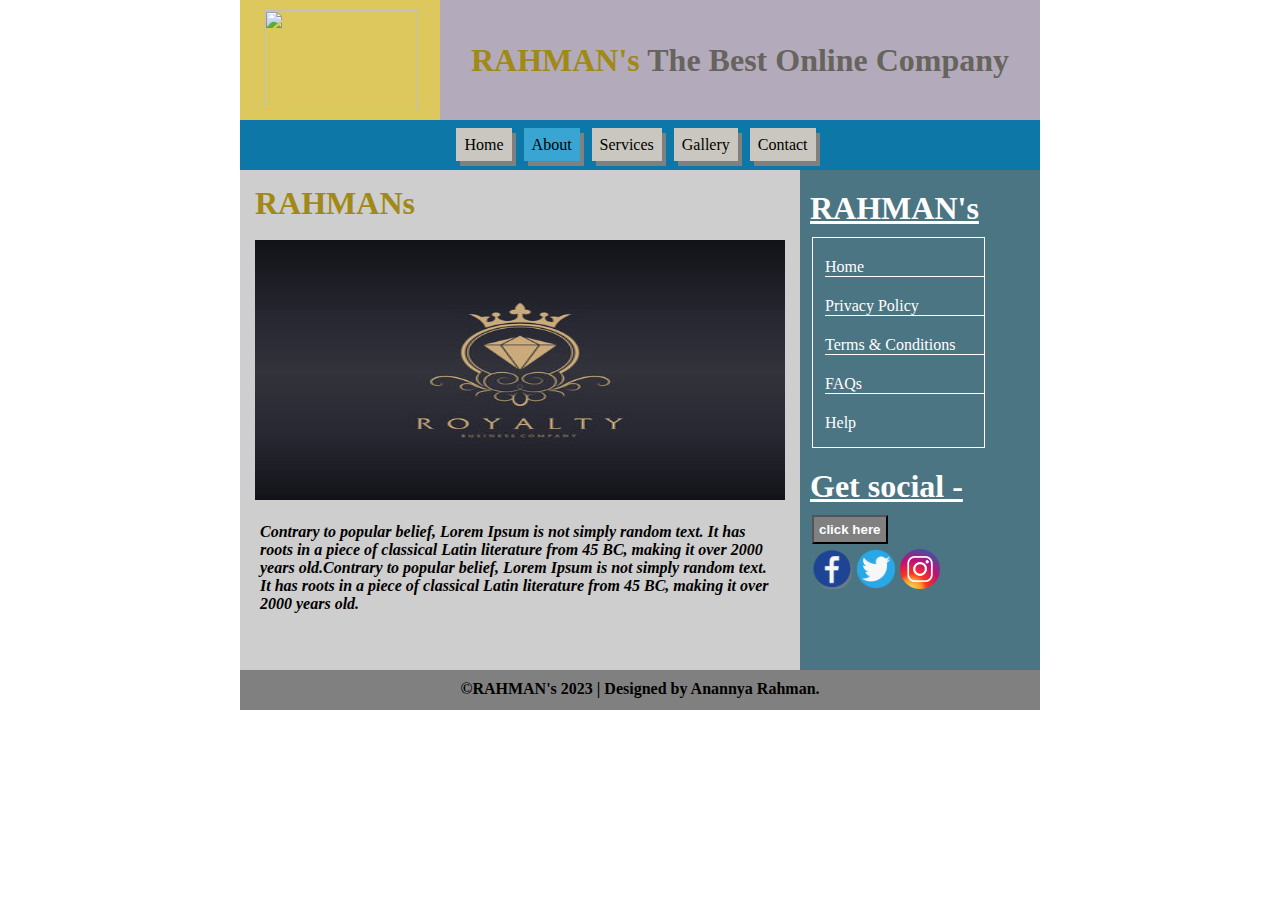
==== about.html @ 066333df "Add files via upload" ====
<html>
	<head>
		<title>About</title>
		<link rel="stylesheet" type="text/css" href="css/about.css">
	</head>
	<body>
		<div id="container">
		<!--Header-->
			<div id="header">
				<div id="logo">
					<a href="index.html" target="blank"><img src="images/rahman's.png"></a>
				</div>
				<div id="slogan">
					<h1><span class="h">RAHMAN's </span><span class="i">The Best Online Company</span></h1>
				</div>
			</div>
			<!--Navigation bar-->
			<div id="nav">
				<ul>
					<li><a href="index.html" target="_blank">Home</a></li>
					<li><a class="active" href="#">About</a></li>
					<li><a href="services.html" target="_blank">Services</a></li>
					<li><a href="gallery.html" target="_blank">Gallery</a></li>
					<li><a href="contact.html" target="_blank">Contact</a></li>
				</ul>
			</div>
			<!--Content-->
			<div id="article">
				<div class="content">
					<h1>RAHMANs</h1><br>
					<img src="images/about.jpg"><br><br>
					<p>Contrary to popular belief, Lorem Ipsum is not simply random text. It has roots in a piece of classical Latin literature from 45 BC, making it over 2000 years old.Contrary to popular belief, Lorem Ipsum is not simply random text. It has roots in a piece of classical Latin literature from 45 BC, making it over 2000 years old.
					</p>
				</div>
			</div>
			<!--Sidebar menu-->
			<div id="sidebar">
				<h1>RAHMAN's</h1>
				<ul>
					<li><a href="#">Home</a></li>
					<li><a href="#">Privacy Policy</a></li>
					<li><a href="#">Terms & Conditions</a></li>
					<li><a href="#">FAQs</a></li>
					<li><a href="#">Help</a></li>
				</ul>
				<h1>Get social -</h1>
				<a href="https://www.facebook.com" target="_blank"><button>click here</button></a><br>
				<a href="https://www.facebook.com" target="_blank"><img src="images/fb.png" class="icon1" title="Facebook"></a>
				<a href="https://www.facebook.com" target="_blank"><img src="images/twt.png" class="icon" title="Twitter"></a>
				<a href="https://www.facebook.com" target="_blank"><img src="images/insta.png" class="icon" title="Instagram"></a>
			</div>
			<!--Footer-->
			<div id="footer">
				<p>&copy;RAHMAN's 2023 | Designed by Anannya Rahman.</p>
			</div>
		</div>
	</body>
</html>
---- css/about.css ----
*{
	margin:0px;
	padding:0px;
}
#container{
	width:800px;
	margin:auto;
	background-color:#ebebeb;
}
#header{
	width:100%;
	height:120px;
	background-color:lightblue;
}
#logo{
	width:25%;
	height:100%;
	background-color:#ddc85d;
	float:left;
}
#logo img{
	width:88%;
    height:100px;
    text-align:center;
    margin-left:13px;
    margin-top: 10px;
}
#slogan{
	width:75%;
	height:100%;
	background-color:#b3abbc;
	float:right;
}
#slogan h1{
	text-align:center;
	margin-top:42px;
	
}
.h{
	color:#a08916;
}
.i{
	color:#66645d;
}
#nav{
	width:100%;
	height:50px;
	background-color:#0d77a8;
}
#nav ul{
	list-style:none;
	text-align:center;
	padding:16px;
}
#nav ul li{
	display:inline;
}
#nav ul li a{
	text-decoration:none;
	color: black;
	background-color:#c9c7bf;
	padding:8px;
	margin-right: 8px;
	/*border-right:5px solid grey;*/
	box-shadow: 4px 5px grey;
}
#nav ul li a:hover {
	background-color:#eae8e1;
}
#nav .active{
	background-color:#39a5d3;
}
#article{
	width:70%;
	height:500px;
	background-color:#cecece;
	float:left;
	padding:0;
	overflow:hidden;
}
.content{
	margin-top:0px;
	padding:15px;
}
.content p{
	padding:5px;
	font-weight:bold;
	font-style:italic;
}
.content h1{
	color:#a08916;
}
.content img{
	width:100%;
	height:260px;
}
#sidebar{
	width:30%;
	height:500px;
	background-color:#4c7583;
	float:right;
	color:white;
}
#sidebar h1{
	margin:0;
	padding:0;
	padding-left:10px;
	text-decoration:underline;
	font-family:comic sans ms;
	margin-top: 20px;
}
#sidebar ul{
	padding-left:12px;
	margin-top:10px;
	margin-right:55px;
	margin-left:12px;
	border: 1px solid white;
	padding-bottom:0px;
}
#sidebar ul li{
	list-style:none;
	border-bottom:1px solid white;
	margin-bottom:20px;	
}
#sidebar ul li:last-child{
	border-bottom:none;
	margin-bottom:0px;
	padding-bottom:15px;
	padding-top:0px;
}
#sidebar ul li a{
	text-decoration:none;
	color:white;
	
}
#sidebar ul li a:hover{
	background-color:#c9c7bf;
}
#sidebar ul li:first-child{
	margin-top:20px;
}
#sidebar button{
	margin-top: 10px;
    margin-left: 12px;
    padding: 5px;
    color: white;
    background-color: grey;
	font-weight:bold;
}
#sidebar button:hover{
	color:#c9c7bf;
}
.icon{
	width:40px;
	margin-right:0px;
	margin-top:5px;
	padding:0;
}
.icon1 a img:hover{
	background-color:#c9c7bf;
}
.icon1{
	width:40px;
	margin-right:0px;
	margin-top:5px;
	padding:0;
	margin-left:12px;
}
#footer{
	width:100%;
	height:40px;
	background-color:grey;
	clear:both;
}
#footer p{
	text-align:center;
	font-family:times new roman;
	font-weight:bold;
	padding:10px;
}
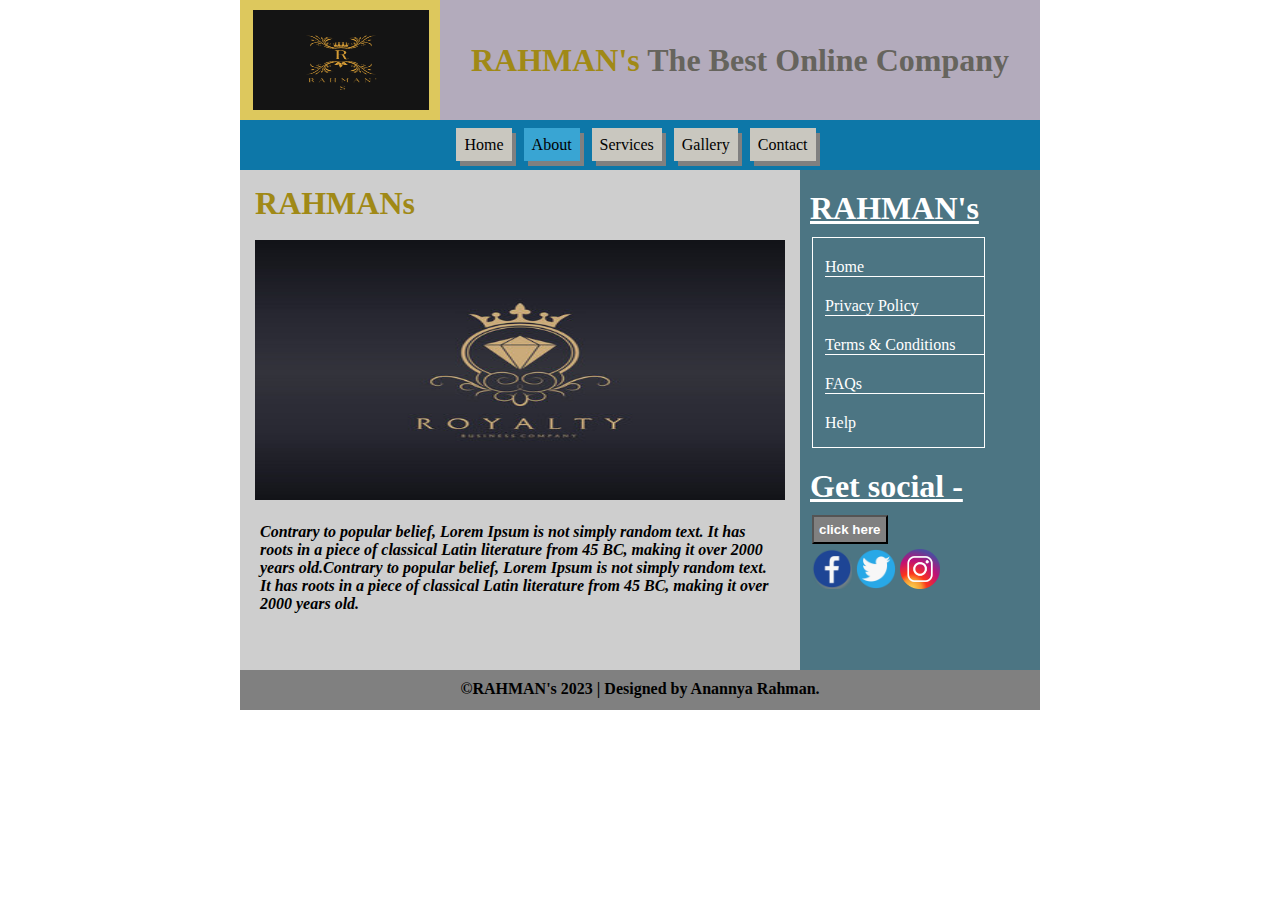
==== commit 71e648db: "about.html" ====
--- a/about.html
+++ b/about.html
@@ -8,7 +8,7 @@
 		<!--Header-->
 			<div id="header">
 				<div id="logo">
-					<a href="index.html" target="blank"><img src="images/rahman's.png"></a>
+					<a href="index.html" target="blank"><img src="images/Rahman's.png"></a>
 				</div>
 				<div id="slogan">
 					<h1><span class="h">RAHMAN's </span><span class="i">The Best Online Company</span></h1>
@@ -55,4 +55,4 @@
 			</div>
 		</div>
 	</body>
-</html>+</html>
